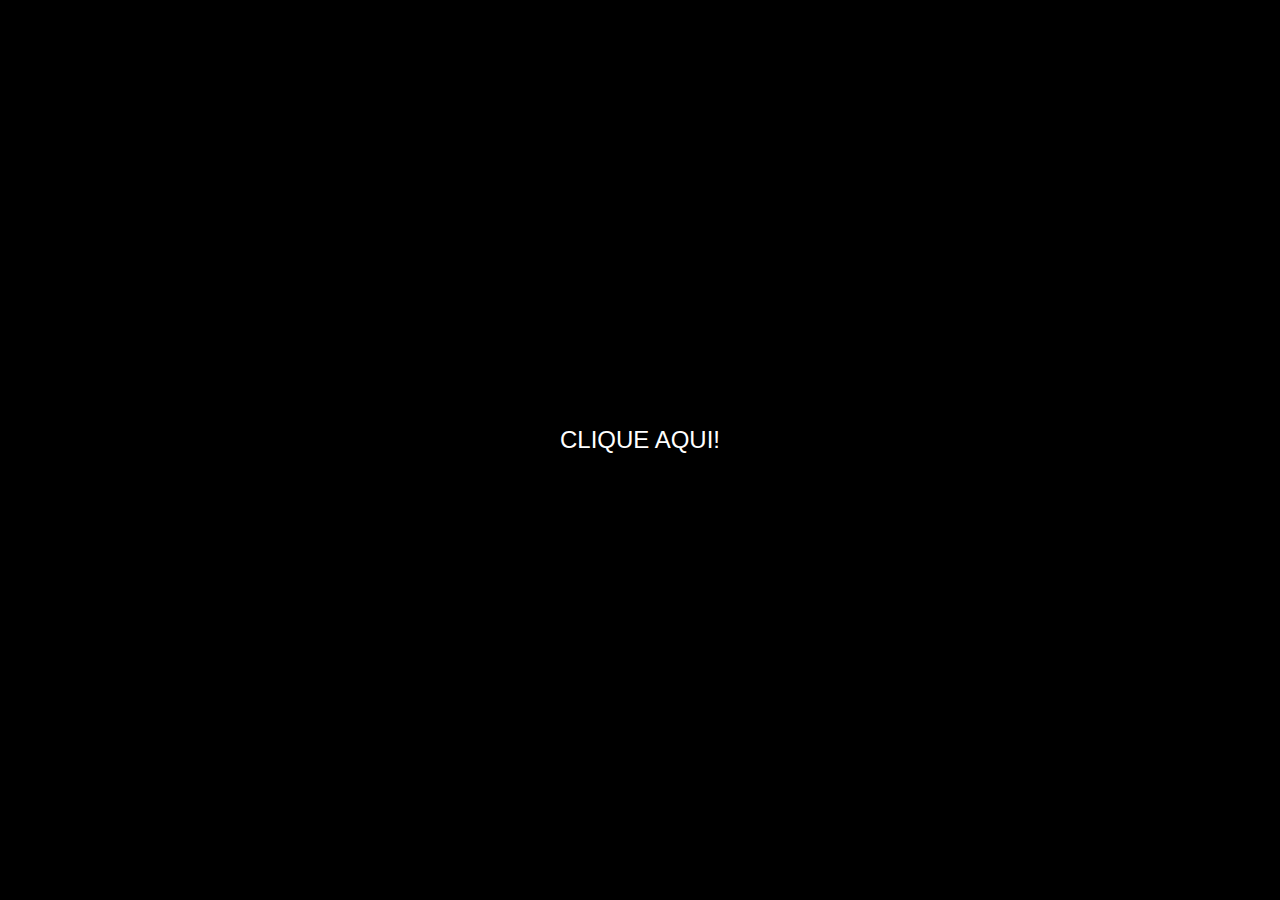
==== index.html @ f5b0b4f6 "Add files via upload" ====
<!DOCTYPE html>
<html lang="pt-br">
<head>
    <meta charset="UTF-8">
    <meta name="viewport" content="width=device-width, initial-scale=1.0">
    <title>pesadelo</title>

    <meta property="og:title" content="she knows who i am">
    <meta property="og:description" content="praga">
    <meta property="og:image" content="https://avatars.githubusercontent.com/u/150879600?v=4">
    <meta property="og:url" content="https://estelionatario.com.br">
    <meta property="og:type" content="website">
    

    <link rel="stylesheet" href="style.css">
</head>
<body>
    <div class="start-screen">
        <button id="revealButton" class="reveal-button" onclick="window.location.href='estelionatario.html'">clique aqui!</button>
        <p id="revealText" class="reveal-text"></p>
    </div>
</body>
</html>
---- style.css ----
/* Resetando margens e padding */
* {
    margin: 0;
    padding: 0;
    box-sizing: border-box;
  }
  
  /* Estilo do fundo da página */
  body {
    background-color: #000000; /* Fundo preto */
    font-family: Arial, sans-serif;
    display: flex;
    justify-content: center;
    align-items: center;
    height: 100vh;
    color: white;
    overflow: hidden;
  }
  
  /* Container para os perfis */
  .container {
    display: flex;
    justify-content: space-evenly; /* Distribui os perfis uniformemente */
    align-items: center;
    width: 100%; /* Largura total */
    height: 80%; /* Ajustando altura do container */
  }
  
  /* Perfil geral */
  .profile {
    text-align: center;
    display: flex;
    flex-direction: column;
    align-items: center;
    transition: transform 0.3s ease-in-out;
    width: 250px; /* Largura maior do perfil */
    height: 400px; /* Altura maior do perfil */
    margin: 0 30px; /* Adicionando espaçamento entre os perfis */
  }
  
  .profile:hover {
    transform: scale(1.1);
  }
  
  /* Avatar do perfil */
  .avatar {
    width: 180px; /* Tamanho maior do avatar */
    height: 180px; /* Tamanho maior do avatar */
    margin-bottom: 20px;
    border-radius: 50%;
    overflow: hidden;
  }
  
  .avatar img {
    width: 100%;
    height: 100%;
    object-fit: cover;
    transition: transform 0.3s ease-in-out;
  }
  
  .avatar:hover img {
    transform: scale(1.1);
  }
  
  /* Nome do perfil */
  .name a {
    font-size: 28px; /* Tamanho maior do nome */
    color: #fff;
    text-decoration: none;
    margin-bottom: 20px;
    transition: color 0.3s ease;
  }
  
  .name a:hover {
    color: #000000;
  }
  
  /* Badges do perfil */
  .badges img {
    width: 30px; /* Tamanho menor das badges */
    margin: 5px;
  }
  
  /* Ajuste para o perfil da esquerda */
  .left {
    align-self: center; /* Alinha o perfil da esquerda no centro vertical */
  }
  
  /* Ajuste para o perfil da direita */
  .right {
    align-self: center; /* Alinha o perfil da direita no centro vertical */
  }
  
  /* Ajuste para o perfil da parte inferior */
  .bottom {
    align-self: center; /* Centraliza o perfil de baixo */
  }
  .reveal-button {
    background-color: #000000; /* Cor de fundo do botão */
    border: 2px solid #000000; /* Bordas com cor azul */
    padding: 20px 40px; /* Tamanho do botão */
    font-size: 24px; /* Tamanho da fonte */
    color: white; /* Cor do texto */
    font-family: 'Arial', sans-serif;
    text-transform: uppercase; /* Texto em letras maiúsculas */
    cursor: pointer; /* Cursor de ponteiro */
    border-radius: 10px; /* Bordas arredondadas */
    transition: all 0.3s ease-in-out; /* Transição suave para efeitos de hover */
}

.reveal-button:hover {
    background-color: #000000; /* Muda a cor de fundo ao passar o mouse */
    color: black; /* Muda a cor do texto ao passar o mouse */
    transform: scale(1.1); /* Aumenta o tamanho do botão ao passar o mouse */
    box-shadow: 0px 10px 20px rgba(0, 0, 0, 0.5); /* Sombra com efeito de brilho azul */
}

.reveal-button:active {
    transform: scale(1.05); /* Efeito de pressionar o botão */
    box-shadow: 0px 5px 10px rgba(0, 0, 0, 0.7); /* Sombra mais intensa ao clicar */
}

/* Estilo do texto que acompanha o botão */
.reveal-text {
    font-size: 18px;
    color: #ffffff;
    margin-top: 20px;
}
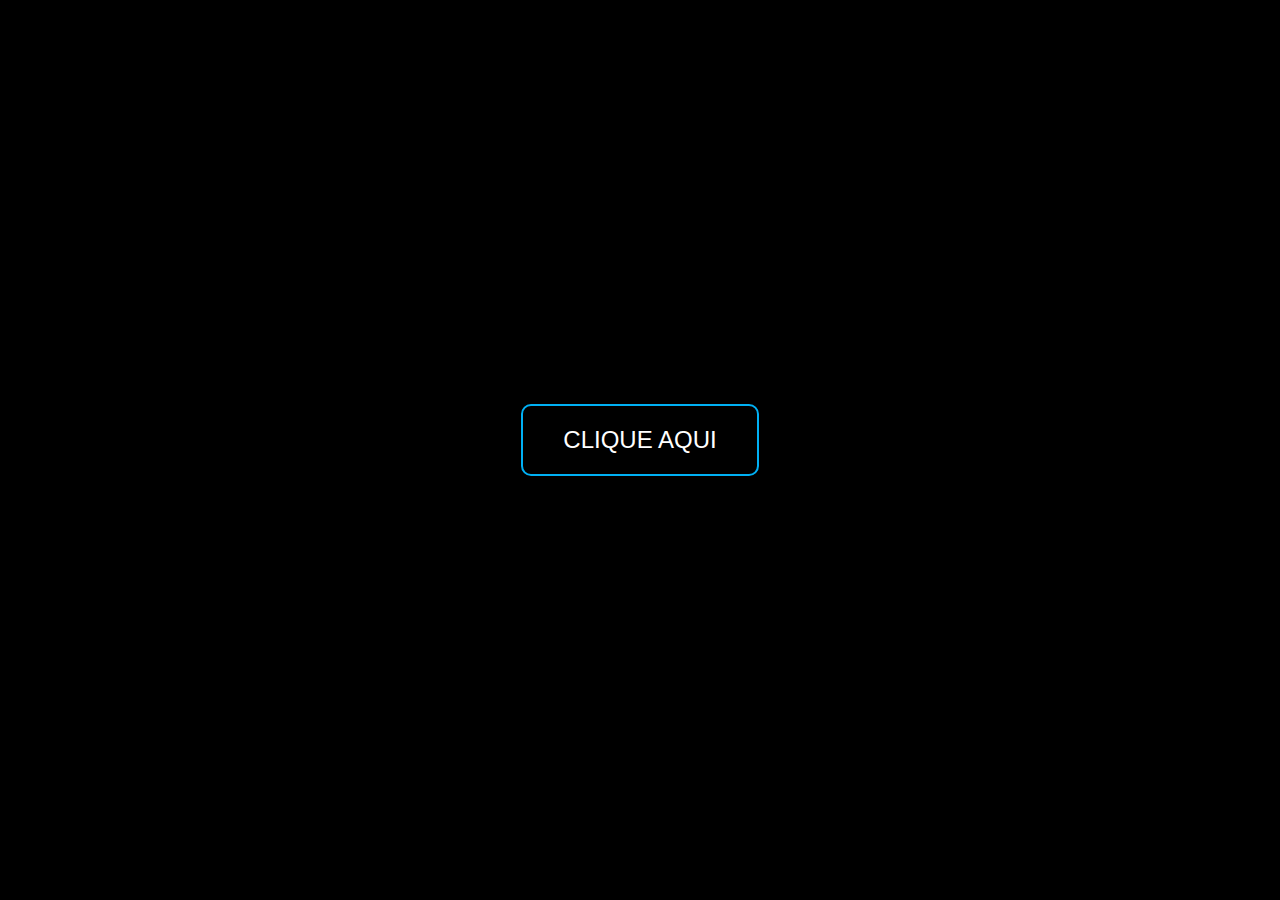
==== commit 06baa315: "Update and rename estelionatario.html to index.html" ====
--- a/index.html
+++ b/index.html
@@ -1,23 +1,65 @@
 <!DOCTYPE html>
 <html lang="pt-br">
 <head>
-    <meta charset="UTF-8">
-    <meta name="viewport" content="width=device-width, initial-scale=1.0">
-    <title>pesadelo</title>
-
-    <meta property="og:title" content="she knows who i am">
-    <meta property="og:description" content="praga">
-    <meta property="og:image" content="https://avatars.githubusercontent.com/u/150879600?v=4">
-    <meta property="og:url" content="https://estelionatario.com.br">
-    <meta property="og:type" content="website">
-    
-
-    <link rel="stylesheet" href="style.css">
+  <meta charset="UTF-8">
+  <meta name="viewport" content="width=device-width, initial-scale=1.0">
+  <title>Perfis Discord</title>
+  <link rel="stylesheet" href="style.css">
+  <link href="https://fonts.googleapis.com/css2?family=Merriweather:ital,wght@0,300;0,400;0,700;0,900;1,300;1,400;1,700;1,900&family=Teko:wght@300..700&display=swap" rel="stylesheet">
+  <link rel="stylesheet" href="styles.css">
+  <link rel="stylesheet" href="https://cdnjs.cloudflare.com/ajax/libs/font-awesome/6.0.0-beta3/css/all.min.css">
 </head>
 <body>
-    <div class="start-screen">
-        <button id="revealButton" class="reveal-button" onclick="window.location.href='estelionatario.html'">clique aqui!</button>
-        <p id="revealText" class="reveal-text"></p>
+  <audio id="background-music" src="song/song.mp3" preload="auto"></audio>
+  
+  <!-- Tela Inicial com o botão -->
+  <div class="start-screen">
+    <button id="revealButton" class="reveal-button">Clique Aqui</button>
+    <p id="revealText" class="reveal-text"></p>
+  </div>
+
+  <!-- Perfis, inicialmente ocultos -->
+  <div class="container" id="profiles-container">
+    <div class="profile left">
+      <div class="avatar">
+        <img src="fotodoshomi/a_997e1c8abaee23e5df6f3419f816f40a.gif" alt="Avatar 1">
+      </div>
+      <div class="name">
+        <a href="https://discord.gg/bocadefumo" target="_blank">kauan</a>
+      </div>
+      <div class="badges">
+        <img src="fotodoshomi/nitro-badge.png" alt="Nitro Badge">
+        <img src="fotodoshomi/booster-badge.png" alt="Booster Badge">
+      </div>
     </div>
+
+    <div class="profile right">
+      <div class="avatar">
+        <img src="fotodoshomi/7bc319a3282da147520174b00b020ae6.png" alt="Avatar 2">
+      </div>
+      <div class="name">
+        <a href="https://discord.gg/bocadefumo" target="_blank">'53</a>
+      </div>
+      <div class="badges">
+        <img src="fotodoshomi/nitro-badge.png" alt="Nitro Badge">
+        <img src="fotodoshomi/booster-badge.png" alt="Booster Badge">
+      </div>
+    </div>
+
+    <div class="profile bottom">
+      <div class="avatar">
+        <img src="fotodoshomi/d1674ef726de0de442815b965cc3ba9e.png" alt="Avatar 3">
+      </div>
+      <div class="name">
+        <a href="https://discord.gg/bocadefumo" target="_blank">lowest</a>
+      </div>
+      <div class="badges">
+        <img src="fotodoshomi/nitro-badge.png" alt="Nitro Badge">
+        <img src="fotodoshomi/booster-badge.png" alt="Booster Badge">
+      </div>
+    </div>
+  </div>
+
+  <script src="script.js"></script>
 </body>
-</html>+</html>
--- a/style.css
+++ b/style.css
@@ -3,10 +3,10 @@
     margin: 0;
     padding: 0;
     box-sizing: border-box;
-  }
-  
-  /* Estilo do fundo da página */
-  body {
+}
+
+/* Estilo do fundo da página */
+body {
     background-color: #000000; /* Fundo preto */
     font-family: Arial, sans-serif;
     display: flex;
@@ -15,89 +15,19 @@
     height: 100vh;
     color: white;
     overflow: hidden;
-  }
-  
-  /* Container para os perfis */
-  .container {
-    display: flex;
-    justify-content: space-evenly; /* Distribui os perfis uniformemente */
-    align-items: center;
-    width: 100%; /* Largura total */
-    height: 80%; /* Ajustando altura do container */
-  }
-  
-  /* Perfil geral */
-  .profile {
+}
+
+/* Tela inicial */
+.start-screen {
     text-align: center;
-    display: flex;
-    flex-direction: column;
-    align-items: center;
-    transition: transform 0.3s ease-in-out;
-    width: 250px; /* Largura maior do perfil */
-    height: 400px; /* Altura maior do perfil */
-    margin: 0 30px; /* Adicionando espaçamento entre os perfis */
-  }
-  
-  .profile:hover {
-    transform: scale(1.1);
-  }
-  
-  /* Avatar do perfil */
-  .avatar {
-    width: 180px; /* Tamanho maior do avatar */
-    height: 180px; /* Tamanho maior do avatar */
-    margin-bottom: 20px;
-    border-radius: 50%;
-    overflow: hidden;
-  }
-  
-  .avatar img {
-    width: 100%;
-    height: 100%;
-    object-fit: cover;
-    transition: transform 0.3s ease-in-out;
-  }
-  
-  .avatar:hover img {
-    transform: scale(1.1);
-  }
-  
-  /* Nome do perfil */
-  .name a {
-    font-size: 28px; /* Tamanho maior do nome */
-    color: #fff;
-    text-decoration: none;
-    margin-bottom: 20px;
-    transition: color 0.3s ease;
-  }
-  
-  .name a:hover {
-    color: #000000;
-  }
-  
-  /* Badges do perfil */
-  .badges img {
-    width: 30px; /* Tamanho menor das badges */
-    margin: 5px;
-  }
-  
-  /* Ajuste para o perfil da esquerda */
-  .left {
-    align-self: center; /* Alinha o perfil da esquerda no centro vertical */
-  }
-  
-  /* Ajuste para o perfil da direita */
-  .right {
-    align-self: center; /* Alinha o perfil da direita no centro vertical */
-  }
-  
-  /* Ajuste para o perfil da parte inferior */
-  .bottom {
-    align-self: center; /* Centraliza o perfil de baixo */
-  }
-  .reveal-button {
+    position: absolute;
+    z-index: 1; /* Garante que o botão esteja acima de outros elementos */
+}
+
+/* Estilo do botão */
+.reveal-button {
     background-color: #000000; /* Cor de fundo do botão */
-    border: 2px solid #000000; /* Bordas com cor azul */
+    border: 2px solid #00b0f4; /* Bordas com cor azul */
     padding: 20px 40px; /* Tamanho do botão */
     font-size: 24px; /* Tamanho da fonte */
     color: white; /* Cor do texto */
@@ -109,20 +39,98 @@
 }
 
 .reveal-button:hover {
-    background-color: #000000; /* Muda a cor de fundo ao passar o mouse */
+    background-color: #00b0f4; /* Muda a cor de fundo ao passar o mouse */
     color: black; /* Muda a cor do texto ao passar o mouse */
     transform: scale(1.1); /* Aumenta o tamanho do botão ao passar o mouse */
-    box-shadow: 0px 10px 20px rgba(0, 0, 0, 0.5); /* Sombra com efeito de brilho azul */
+    box-shadow: 0px 10px 20px rgba(0, 176, 244, 0.5); /* Sombra com efeito de brilho azul */
 }
 
 .reveal-button:active {
     transform: scale(1.05); /* Efeito de pressionar o botão */
-    box-shadow: 0px 5px 10px rgba(0, 0, 0, 0.7); /* Sombra mais intensa ao clicar */
+    box-shadow: 0px 5px 10px rgba(0, 176, 244, 0.7); /* Sombra mais intensa ao clicar */
 }
 
-/* Estilo do texto que acompanha o botão */
+/* Texto abaixo do botão */
 .reveal-text {
     font-size: 18px;
     color: #ffffff;
     margin-top: 20px;
-}+}
+
+/* Container para os perfis */
+.container {
+    display: flex;
+    justify-content: space-evenly;
+    align-items: center;
+    width: 100%;
+    height: 80%;
+    display: none; /* Perfis escondidos inicialmente */
+}
+
+/* Perfil */
+.profile {
+    text-align: center;
+    display: flex;
+    flex-direction: column;
+    align-items: center;
+    transition: transform 0.3s ease-in-out;
+    width: 250px;
+    height: 400px;
+    margin: 0 30px;
+}
+
+.profile:hover {
+    transform: scale(1.1);
+}
+
+/* Avatar do perfil */
+.avatar {
+    width: 180px;
+    height: 180px;
+    margin-bottom: 20px;
+    border-radius: 50%;
+    overflow: hidden;
+}
+
+.avatar img {
+    width: 100%;
+    height: 100%;
+    object-fit: cover;
+    transition: transform 0.3s ease-in-out;
+}
+
+.avatar:hover img {
+    transform: scale(1.1);
+}
+
+/* Nome do perfil */
+.name a {
+    font-size: 28px;
+    color: #fff;
+    text-decoration: none;
+    margin-bottom: 20px;
+    transition: color 0.3s ease;
+}
+
+.name a:hover {
+    color: #00b0f4;
+}
+
+/* Badges do perfil */
+.badges img {
+    width: 30px;
+    margin: 5px;
+}
+
+/* Ajustes de alinhamento dos perfis */
+.left {
+    align-self: center;
+}
+
+.right {
+    align-self: center;
+}
+
+.bottom {
+    align-self: center;
+}
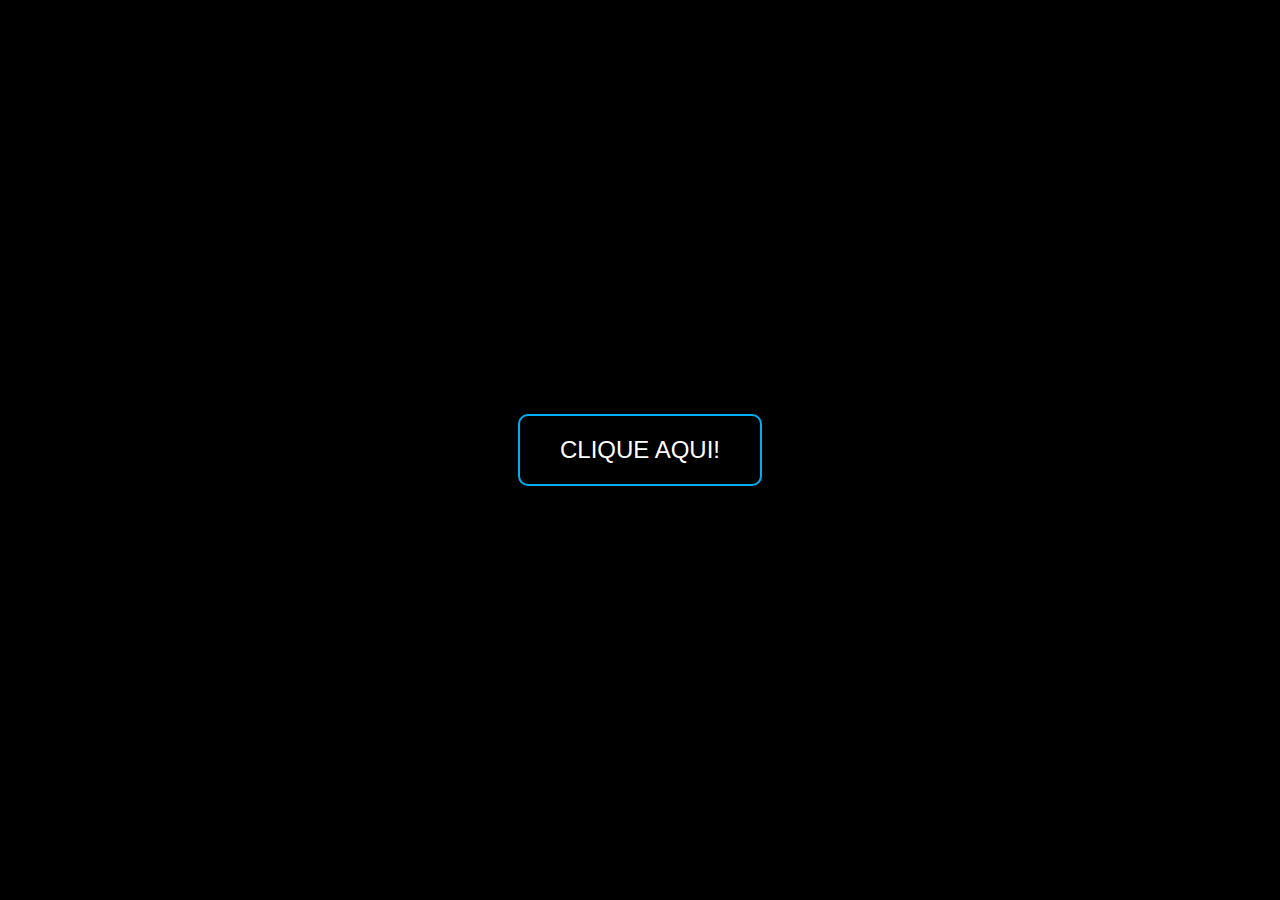
==== commit 10208811: "Update index.html" ====
--- a/index.html
+++ b/index.html
@@ -10,16 +10,16 @@
   <link rel="stylesheet" href="https://cdnjs.cloudflare.com/ajax/libs/font-awesome/6.0.0-beta3/css/all.min.css">
 </head>
 <body>
+  <!-- Música em segundo plano -->
   <audio id="background-music" src="song/song.mp3" preload="auto"></audio>
-  
+
   <!-- Tela Inicial com o botão -->
   <div class="start-screen">
-    <button id="revealButton" class="reveal-button">Clique Aqui</button>
-    <p id="revealText" class="reveal-text"></p>
+    <button id="revealButton" class="reveal-button">clique aqui!</button>
   </div>
 
-  <!-- Perfis, inicialmente ocultos -->
-  <div class="container" id="profiles-container">
+  <!-- Container para os perfis -->
+  <div class="container" id="profiles-container" style="display: none;">
     <div class="profile left">
       <div class="avatar">
         <img src="fotodoshomi/a_997e1c8abaee23e5df6f3419f816f40a.gif" alt="Avatar 1">
